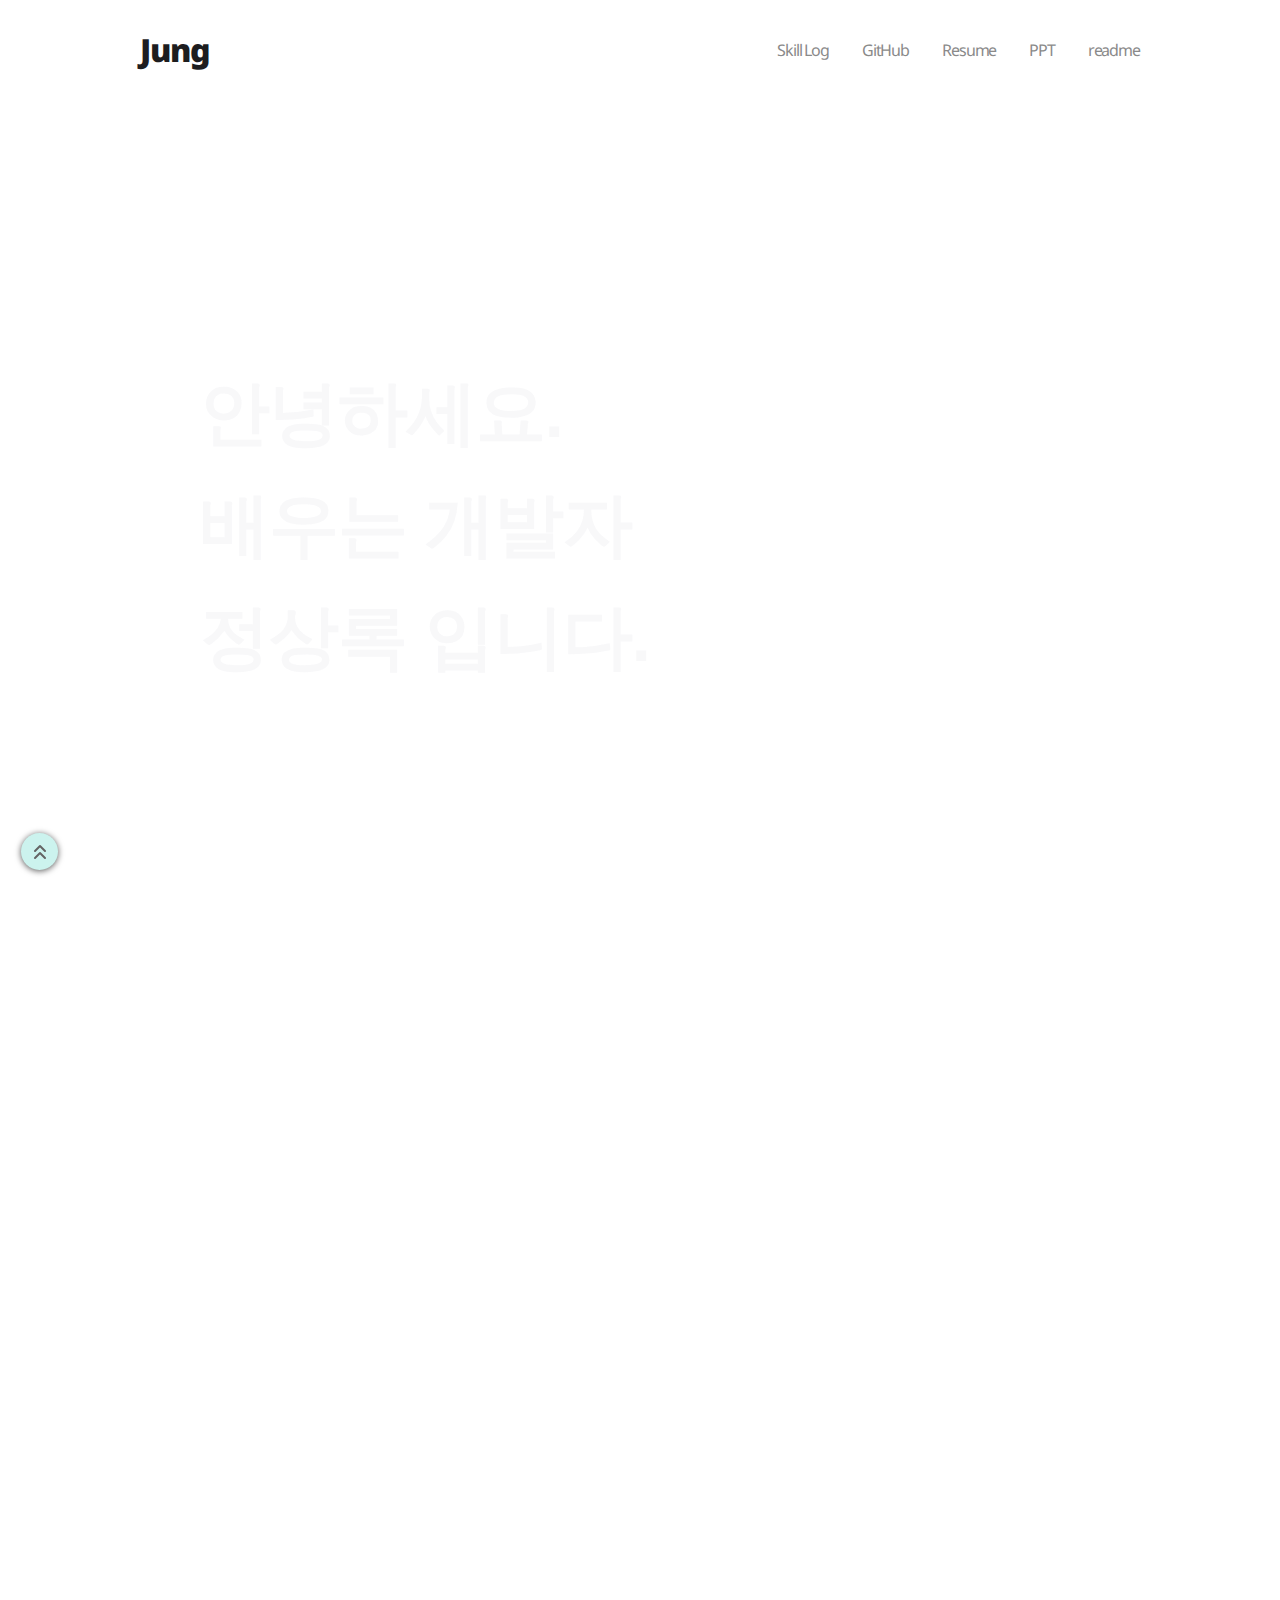
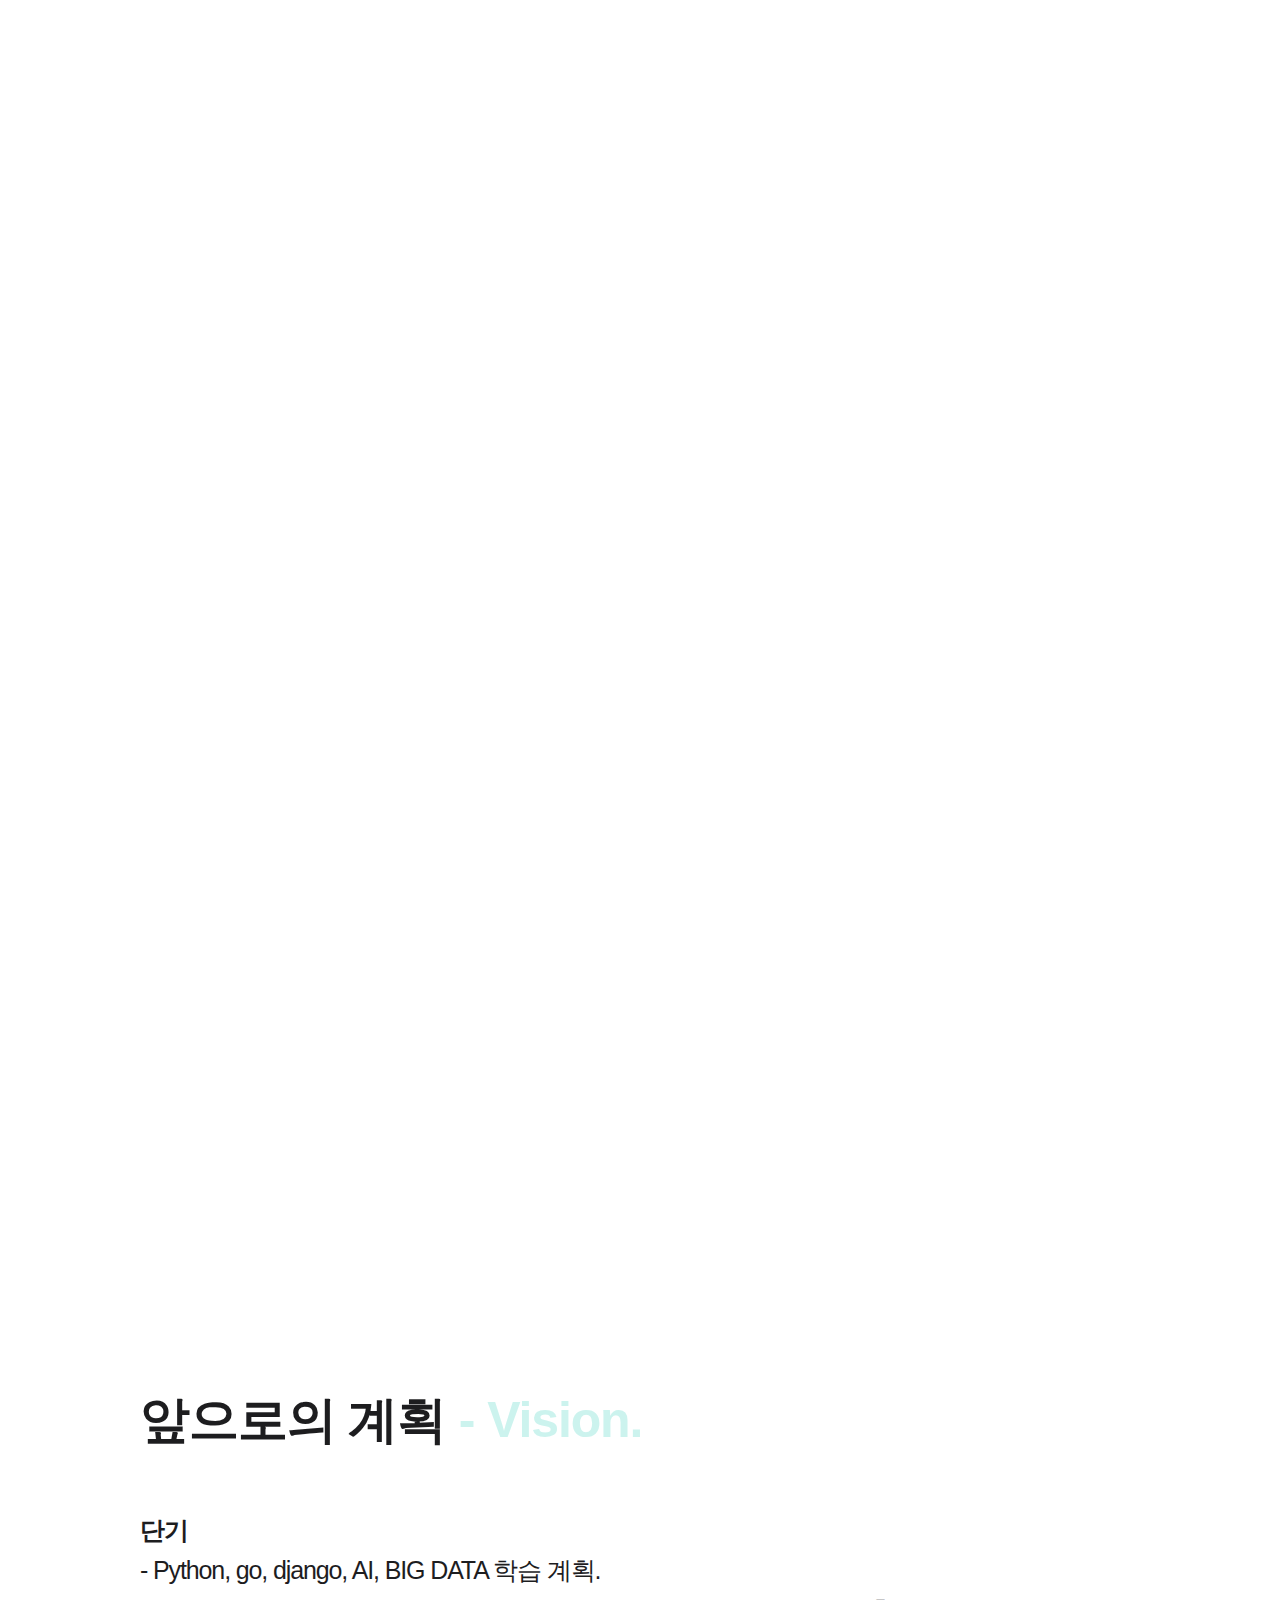
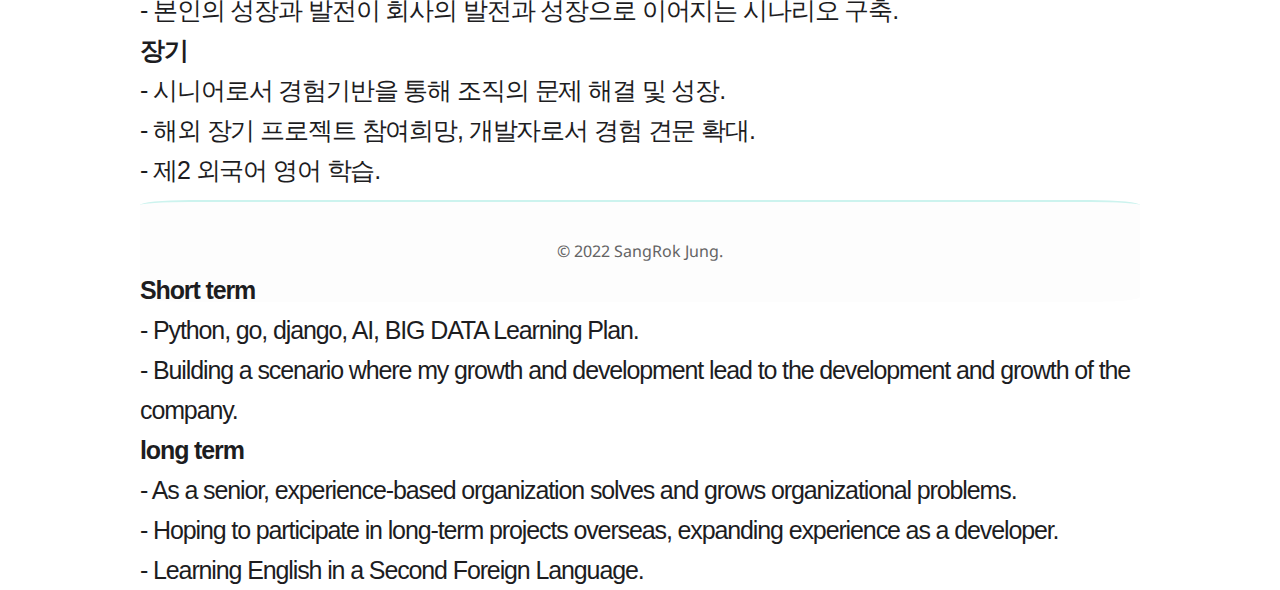
==== index.html @ 8a6626b7 "new" ====
<!DOCTYPE html>
<html lang="ko">
<head>
    <meta charset="UTF-8">
    <title>Document</title>
    <script src="./index.js"></script>

    <!-- <script src="./main.js"></script> -->
    <link rel="stylesheet" href="./reset.css">
    <link rel="stylesheet" href="./main.css">
    <link rel="stylesheet" href="./global.css">
    <link rel="preconnect" href="https://fonts.googleapis.com">
    <link rel="preconnect" href="https://fonts.gstatic.com" crossorigin>
    <link href="https://fonts.googleapis.com/css2?family=Noto+Sans:wght@400;600&display=swap" rel="stylesheet">

</head>
<body>
    <div class="container">
        <nav class="global-nav">
            <div class="global-nav-links">
                <a href="./index.html" class="global-nav-item-m" id="global-nav-item-home">
                    <p id="id_global_home_title" >Jung</p>
                </a>
                <div>
                    <a href="https://cruella-de-vil.tistory.com/" class="global-nav-item">Skill Log</a>
                    <a href="https://github.com/SangRokJung" class="global-nav-item">GitHub</a>
                    <a href="../PROJECT_PROFILE/ResumePage/Resume_index.html" class="global-nav-item">Resume</a>
                    <a href="../PROJECT_PROFILE/PPTpage/PPT_index.html" class="global-nav-item">PPT</a>
                    <a href="./readme" class="global-nav-item">readme</a>
                </div>
            </div>
        </nav>
        <nav class="local-nav">
            <div class="local-nav-links">
                <section id="section-0">
                    <div class="local-nav-links-0" id="id_local-nav-links-0">
                        <div class="local-nav-item-0 fadein-items0" id="div_id_h1">
                            <h1>안녕하세요.</h1>
                            <h1>배우는 개발자</h1>
                            <h1>정상록 입니다.</h1>
                        </div>
                        <div class="local-nav-item-0 fadein-items0" id="div_id_main_vidieo">
                            <video src="./이력서 영상.mp4" id="id_main_vidieo" autoplay loop muted></video>
                        </div>
                        <div class="local-nav-item" id="div_id_main_phto">
                            <img src="./capture/profile1.JPG" alt="" id="id_main_phto1">
                            <img src="./capture/profile7.JPG" alt="" id="id_main_phto2">
                            <img src="./capture/profile5.JPG" alt="" id="id_main_phto3">
                            <img src="./capture/profile6.JPG" alt="" id="id_main_phto4">
                        </div>
                    </div>
                </section>
                <section id="section-1">
                    <div class="local-nav-links-1">
                        <div id="id_title0">
                            <h1>꾸준함이 말미암아</h1><h1 id="id_color">,</h1>
                        </div>
                        <div id="id_title" class="local-nav-item fadein-items1">
                            <div id="div_id_title">
                                <p id="id_title_p" class="title_p1">Learn</p><p id="id_title_dot_1">, SkillLog</p>
                            </div>
                            <div id="div_blog_img">
                                <img src="./blog.png" alt="" id="id_blog_img">
                            </div>
                            <div id="id_learn_div">
                                <div id="id_js">
                                    <h1>JavaScript</h1>
                                    <div id="links_div1">
                                        <div id="links_div1-1">
                                            <a href="https://cruella-de-vil.tistory.com/29?category=1017829">Recursive Call</a>
                                            <a href="https://cruella-de-vil.tistory.com/35?category=1017829">Method Chaining</a>
                                            <a href="https://cruella-de-vil.tistory.com/36?category=1017829">IIFE</a>
                                            <a href="https://cruella-de-vil.tistory.com/37?category=1017829">Hoisting</a>
                                            <a href="https://cruella-de-vil.tistory.com/40?category=1017829">Object literal</a>
                                        </div>
                                        <div id="links_div1-2">
                                            <a href="https://cruella-de-vil.tistory.com/47?category=1017829">Scope</a>
                                            <a href="https://cruella-de-vil.tistory.com/47?category=1017829">Closure</a>
                                            <a href="https://cruella-de-vil.tistory.com/58?category=1017829">Class</a>
                                            <a href="https://cruella-de-vil.tistory.com/60?category=1017829">Inheritance</a>
                                            <a href="https://cruella-de-vil.tistory.com/62?category=1017829">DOM</a>
                                        </div>
                                    </div>
                                </div>
                                <div id="id_java">
                                    <h1>Java</h1>
                                    <div id="links_div2">
                                        <div id="links_div2-1">
                                            <a href="https://cruella-de-vil.tistory.com/75?category=1015189">Operator</a>
                                            <a href="https://cruella-de-vil.tistory.com/75?category=1015189">Literal</a>
                                            <a href="https://cruella-de-vil.tistory.com/76">process memorymap</a>
                                            <a href="https://cruella-de-vil.tistory.com/76">method</a>
                                            <a href="https://cruella-de-vil.tistory.com/86">inheritance</a>
                                        </div>
                                        <div id="links_div2-2">
                                            <a href="https://cruella-de-vil.tistory.com/85">list container</a>
                                            <a href="https://cruella-de-vil.tistory.com/83">constructor</a>
                                            <a href="https://cruella-de-vil.tistory.com/84">bubble sort</a>
                                            <a href="https://cruella-de-vil.tistory.com/85">list</a>
                                            <a href="https://cruella-de-vil.tistory.com/85">linked list</a>
                                        </div>
                                    </div>
                                </div>
                                <div id="id_mysql">
                                    <h1>MySql</h1>
                                    <div id="links_div3">
                                        <div id="links_div3-1">
                                            <a href="https://cruella-de-vil.tistory.com/17?category=1015460">Nomalization</a>
                                            <a href="https://cruella-de-vil.tistory.com/16?category=1015460">Data Modeling</a>
                                            <a href="https://cruella-de-vil.tistory.com/14?category=1015460">SubQuery</a>
                                            <a href="https://cruella-de-vil.tistory.com/6?category=1015460">Database</a>
                                        </div>
                                        <div id="links_div3-2">
                                            <a href="https://cruella-de-vil.tistory.com/5?category=1015460">DBMS</a>
                                            <a href="https://cruella-de-vil.tistory.com/9?category=1015460">Datatype, Constraint</a>
                                            <a href="https://cruella-de-vil.tistory.com/12?category=1015460">CRUD</a>
                                            <a href="https://cruella-de-vil.tistory.com/15?category=1015460">JOIN</a>
                                        </div>
                                    </div>
                                </div>
                                <div id="id_cs">
                                    <h1>CS</h1>
                                    <div id="links_div4">
                                        <div id="links_div4-1">
                                            <a href="https://cruella-de-vil.tistory.com/3?category=1015191">OSI7Layer</a>
                                            <a href="https://cruella-de-vil.tistory.com/3?category=1015191">ICT</a>
                                            <a href="https://cruella-de-vil.tistory.com/18?category=1015190">HTTP</a>
                                            <a href="https://cruella-de-vil.tistory.com/3?category=1015191">TCP/IP</a>
                                        </div>
                                        <div id="links_div4-2">
                                            <a href="https://cruella-de-vil.tistory.com/19?category=1015193">Process</a>
                                            <a href="https://cruella-de-vil.tistory.com/24?category=1015193">SDLC</a>
                                            <a href="https://cruella-de-vil.tistory.com/24?category=1015193">SOLID 5</a>
                                            <a href="https://cruella-de-vil.tistory.com/20?category=1015193">Operating System</a>
                                        </div>
                                        <div id="links_div4-3">
                                            <a href="https://cruella-de-vil.tistory.com/3?category=1015191">Communications system</a>
                                            <a href="https://cruella-de-vil.tistory.com/3?category=1015191">ASCII</a>
                                            <a href="https://cruella-de-vil.tistory.com/18?category=1015190">TCP/UDP</a>
                                            <a href="https://cruella-de-vil.tistory.com/3?category=1015191">Communication Protocol</a>
                                        </div>
                                    </div>
                                </div>
                            </div>
                        </div>
                    </div>
                    <div class="local-nav-links-2">
                        <div id="id_title" class="local-nav-item fadein-items2">
                            <div id="id_fadein-items2">
                                <p id="id_title_p">꾸준한 발전을 지향하며</p><p id="id_title_dot_2">,</p>
                            </div>
                            <h1 id="id_title_h1">
                                <strong>입대전</strong> <br>
                                - 대중음악 작/편곡가, 음향 엔지니어로 활동.<br>
                                - 롯데월드에 입사후 퇴근후 꾸준히 시간을 분배하여 정규 앨범 총기획, 뮤직비디오 
                                총기획 등 여러 프로젝트를 진행하며 결과물 제작 및 발표.<br>
                                <br>
                                <strong>전역후</strong> <br>
                                - 문제를 인지하고 해결하는 개발자의 직무가 적성에 맞다는 판단. <br>
                                - 각종 이슈 해결, 개발을 위해 꾸준한 학습중. <br>
                                <br><br>
                                
                                <strong>before joining the army</strong> <br>
                                - Act as a pop music writer/arranger and sound engineer. <br>
                                - After joining Lotte World, time was steadily distributed after work,
                                and various projects such as full-length album and music video were 
                                carried out to produce and present results.
                                <br><br>
                                <strong>after one's discharge from the army</strong> <br>
                                - Determination that the job of the developer who recognizes and
                                solves the problem is suitable. <br>
                                - I am continuously learning to solve and develop various issues.
                        
                                
                            <div class="div-history">
                                <ul class="history">
                                    <li><strong>2015년</strong>광휘고등학교 졸업</li>
                                    <li><strong>2017년</strong>백제예술대학교 졸업 <br> 
                                                                롯데월드 시큐리티 입사 
                                    </li>
                                    <li><strong>2019년</strong>롯데월드 시큐리티 퇴사 <br> 
                                                                <정규 앨범> 한결, 정상록 - 치유 <br>
                                                                <디지털 싱글> SPY - 남해안의 후예 
                                    </li>
                                    <li><strong>2021년</strong>육군 병장 만기 전역</li>
                                    <li><strong>2022년</strong><디지털 싱글> SPY - 무단횡단 </li>
                                </ul>
                            </div>
                        </div>
                    <div class="local-nav-links-3">
                        <div id="id_title" class="local-nav-item fadein-items3">
                            <p id="id_title_p" class="title_P">Skills</p><p id="id_title_dot">,</p>
                            <div id="id_subtitle_tag">
                                <div id="id_subtitle_tag_part1">
                                    <img src="./music.png" alt="" id="id_img_music">
                                    <p id="id_links-3-p-1">Music Technologies</p> <br>
                                </div>
                                <div id="id_subtitle_tag_part1_text">
                                    <h1>○ Logic Pro X</h1>
                                </div>
                                <div id="id_subtitle_tag_part2">
                                    <img src="./web.png" alt="" id="id_img_web">
                                    <p id="id_links-3-p-1">Web Technologies</p> <br>
                                </div>
                                <div id="id_subtitle_tag_part2_text">
                                    <h1>○ HTML:5, CSS, JavaScript, Java, MySQL</h1>
                                </div>
                            </div>
                        </div>
                    </div>
                </section>
                <section id="section-2">
                    <div id="fadein-items4">
                        <p>앞으로의 계획 </p><h2>&nbsp;- Vision.</h2>
                    </div>
                    <div id="fadein-items5">
                        <p id="id_item5_p">
                            <strong>단기</strong> <br>
                            - Python, go, django, AI, BIG DATA 학습 계획. <br>
                            - 본인의 성장과 발전이 회사의 발전과 성장으로 이어지는 시나리오 구축. <br>
                            <strong>장기</strong> <br>
                            - 시니어로서 경험기반을 통해 조직의 문제 해결 및 성장. <br>
                            - 해외 장기 프로젝트 참여희망, 개발자로서 경험 견문 확대. <br>
                            - 제2 외국어 영어 학습. <br>
                            <br><br>
                            <strong>Short term</strong> <br>
                            - Python, go, django, AI, BIG DATA Learning Plan.<br>
                            - Building a scenario where my growth and development lead to the development and growth of the company. <br>
                            <strong>long term</strong> <br>
                            - As a senior, experience-based organization solves and grows organizational problems. <br>
                            - Hoping to participate in long-term projects overseas, expanding experience as a developer. <br>
                            - Learning English in a Second Foreign Language.
                        </p>
                    </div>
                </section>
            </div>
        </nav>
        <footer>
            <div class="local-nav-links footer">
                <div id="id_out_copy">
                    <p>© 2022 SangRok Jung.</p>
                </div>
            </div>
        </footer>
        <div class="up_icon">
            <svg xmlns="http://www.w3.org/2000/svg" width="24" height="24" 
            viewBox="0 0 24 24" fill="none" stroke="currentColor" stroke-width="2" 
            stroke-linecap="round" stroke-linejoin="round">
                <polyline points="17 11 12 6 7 11"></polyline>
                <polyline points="17 18 12 13 7 18"></polyline>
            </svg>
        </div>
    </div>

    <!-- <script src="./main2.js"></script> -->
    <script src="./main2-1.js"></script>
    <script src="./section1_title.js"></script>
    <script src="./matchMedia.js"></script>
</body>
</html>
---- main.css ----
@charset "UTF-8"; 

html {
    font-family: 'Noto Sans', sans-serif;
    /* 글자간격 줄임 */
    letter-spacing: -0.07rem;
    font-size: 16px;
    color :#1d1d1f;
}


body {
    /*가로 스크롤을 없애준다.*/
    overflow-x: hidden;
}

a {
    text-decoration: none;
    color: #1d1d1f;
}

.container{
    color: rgb(100, 100, 100);
}

.local-nav-links{
    margin: 0 auto;
    max-width: 1000px;
}

/* section 0 START */
#section-0{

/* 
    flex-direction: column;
    justify-content: center;
    align-items: center;

    align-content: center; */
}

.local-nav-links-0{
    padding-top: 238px;
    position: static;
    flex-direction: column;
    justify-content: center;
}

.local-nav-links-0 h1{
    font-size: 70px;
    font-weight: 700;
    /* color : #1d1d1f; */
    color : #f5f5f7;
    font-family: Arial, "Helvetica Neue", Helvetica, sans-serif;
}

/* section 0 END */
/* section 1 START */
#section-1{
    width: 550px;
}

.local-nav-links-1{
    max-width: 1000px;
    /* display: flex; */
    justify-content: center;
    align-items: center;
}

#id_title #id_title_p{
    font-size: 50px;
    font-weight: 700;
    color : #1d1d1f;
    font-family: Arial, "Helvetica Neue", Helvetica, sans-serif;
    max-width: 531px;

    display: block;
    position: fixed;     
    top : 194px;
    /* left :250px; */
}

.title_P{
    text-decoration: underline #CCF3EE;
}
.title_p1{
    text-decoration: underline #CCF3EE;
}

#id_title_dot{
    font-size: 50px;
    font-weight: 700;
    font-family: Arial, "Helvetica Neue", Helvetica, sans-serif;
    position: fixed;
    top: 194px;
    color: #CCF3EE;
    padding-left: 127px;
}

#id_title_dot_1{
    cursor: default;
    font-size: 50px;
    font-weight: 700;
    font-family: Arial, "Helvetica Neue", Helvetica, sans-serif;
    position: fixed;
    top: 194px;
    color: #CCF3EE;
    padding-left: 132px;
}
#id_title_dot_2{
    font-size: 50px;
    font-weight: 700;
    font-family: Arial, "Helvetica Neue", Helvetica, sans-serif;
    position: fixed;
    top: 194px;
    color: #CCF3EE;
    padding-left: 447px;
}

#id_title h1{
    font-size: 25px;
    font-weight: 500;
    color: #1d1d1f;
    font-family: Arial, "Helvetica Neue", Helvetica, sans-serif;

}

#id_title_h1{
    max-width: 531px;
    display: block;
    position: fixed;
    top: 286px;
    text-align: left;
    margin-left: 1px;
}

.fadein-items0,
.fadein-items1,
.fadein-items2,
.fadein-items3{
    opacity: 0;
}

/* section 1 END */
.local-nav-line{
    display: flex;
    margin: 0 auto;
    border-bottom: 1px solid #8a8a8a;
    width: 1000px;
}

.local-nav-item{
    text-align: center;
    max-width: 1000px;
    display: flex;
    flex-direction: column;
    align-items: center;
    justify-content: center;
    align-content: center;
}
.local-nav-item-0{
    position: relative;
    pointer-events: none;
    /* text-align: left; */
}

.local-nav-links-2{
    /* display: flex; */
    position: fixed;
    align-items: center;
    max-width: 1000px;
}

#id_local-nav-links-0{
    z-index: auto;
}

#div_id_h1{
    z-index: 2;
    position: absolute;
    padding-top: 54px;
    padding-left: 60px;
}

#div_id_main_vidieo{
    z-index: 1;
    position: absolute;
    top: 230px;

    max-width: 1000px;
    align-items: center;
}

#id_main_vidieo {
    pointer-events: none;

    display: block;
    width: 100%;
    height: 100%;

    border-radius: 25% 10%;
    text-align: center;
}

.div-history{
    position: fixed;
    padding-left: 717px;
}

.history{
    display: block;
    position: fixed;
    top: 232px;
    /* left: 750px; */

    visibility: visible;

    background-repeat: no-repeat;
    background-image: url(./line.png);
    /* background-image: -webkit-image-set(url(./line.png) 1x, url(./line.png) 2x, url(./line.png) 3x); */
    background-position-x: 0;
    background-position-y: 2px;
    height:1300px;
    
}

.history li{
    font-weight: 900;
    width: 286px;
    left: -6px;
    position: relative;
    height: 161px;
    font-size: 18px;
    text-align: left;
    padding-left: 48px;
    top: 2px;

    background-repeat: no-repeat;
    background-image: url(./img-dot.png);
    /* background-image: -webkit-image-set(url(./img-dot.png) 1x, url(./img-dot.png) 2x, url(./img-dot.png) 3x); */
}
.history li strong{
    display: block;
    margin-bottom: 5px;
    font-size: 26px;
    color: #60d6e0;
}

#local-nav-input {
    margin-left: 5px;
    width: 139px;
    height: 22px;
    border: 1px solid #1d1d1f;
}

#local-nav-btn{
    /* display: inline-block;
    text-align: center; */
    cursor: pointer;

    margin-left: 5px;
    
    background-color: #0071e3;
    color: #fff;
    border-radius: 980px;
    line-height: 1.4;
    font-size: 12px;
    font-weight: 400;

    min-width: 23px;
    padding-left: 11px;
    padding-right: 11px;
    padding-top: 4px;
    padding-bottom: 4px;

    -webkit-transition-duration: 0.4s; /* Safari */
    transition-duration: 0.4s;
}
#local-nav-btn:hover {
    background: tomato; 
    color: white;
}

.local-tag-set{
    display: inline;
    float: left;
    line-height: 44px;
    max-width: 760px;
}

.local-tag-add{
    text-align: right;
    line-height: 44px;
}

.new-tag-btn{
    cursor: pointer;

    margin-left: 5px;
    
    background-color: #67c75a;
    color: #fff;
    border-radius: 980px;
    line-height: 1.4;
    font-size: 12px;
    font-weight: 400;

    min-width: 23px;
    padding-left: 11px;
    padding-right: 11px;
    padding-top: 4px;
    padding-bottom: 4px;

    -webkit-transition-duration: 0.2s; /* Safari */
    transition-duration: 0.2s;
}
.new-tag-btn:hover {
    background: rgb(90, 90, 90); 
    color: white;
}

#id_subtitle_tag{
    text-align: left;
}

#id_subtitle_tag_part1{
    top: 467px;
}
#id_subtitle_tag_part2{
    top: 308px;
}

#id_subtitle_tag_part1,
#id_subtitle_tag_part2{
    width: 1000px;
    display: flex;
    position: fixed;
    justify-content: flex-start;
    align-items: center;
    flex-direction: row;
    
}

#id_img_music,
#id_img_web{
    width: 50px;
}

#id_subtitle_tag_part1_text{
    top: 551px;
}
#id_subtitle_tag_part2_text{
    top: 397px;
}

#id_subtitle_tag_part2_text,
#id_subtitle_tag_part1_text{
    width: 1000px;
    display: flex;
    position: fixed;
    justify-content: flex-start;
    align-items: center;
    flex-direction: row;
    padding-left: 71px;
}


#id_title #id_links-3-p-1,
#id_title #id_links-3-p-2,
#id_title #id_links-3-p-3,
#id_title #id_links-3-p-4{
    font-size: 40px;
    font-weight: 900;
    color: #1d1d1f;
    font-family: Arial, "Helvetica Neue", Helvetica, sans-serif;
    padding-left: 20px;
}

#id_out_copy{
    letter-spacing: 0rem;
}

.footer{
    border-top : solid 2px #CCF3EE;
    border-radius: 5%;

    max-width: 1000px;
    height: 100px;
    background-color: #fdfdfd;

    display: flex;
    flex-direction: column;
    justify-content: center;
    text-align: center;
    align-items: center;
}

.up_icon{
    cursor: pointer;
    border-radius: 100%;
    background-color: #CCF3EE;
    box-shadow: 0px 1px 6px rgb(88, 88, 88);
    width: 37px;
    height: 37px;

    position: sticky;

    bottom: 30px;
    left: 21px;

    display: flex;
    align-items: center;
    text-align: center;
    justify-content: center;
}

#id_learn_div{
    max-width: 1000px;
    display: flex;
    flex-direction: column;

    position: fixed;
    top: 360px;
    text-align: left;
    height: 578px;

    justify-content: space-between;
    align-content: flex-start;

    z-index: 1;
}

#id_learn_div h1{
    font-size: 30px;
}

#id_js,
#id_java,
#id_mysql,
#id_cs{
    display: flex;
    flex-direction: row;
    width: 1000px;
    justify-content: space-between;
}

#links_div1,
#links_div2,
#links_div3,
#links_div4{
    display: flex;
    width: 795px;
    flex-direction: column;
    align-items: flex-end;
    
}

#fadein-items4{
    padding-top: 480px;
    display: flex;
    flex-direction: row;
}

#fadein-items4 h2{
    font-size: 50px;
    font-weight: 700;
    font-family: Arial, "Helvetica Neue", Helvetica, sans-serif;
    color: #CCF3EE;
}

#fadein-items4 p{
    font-size: 50px;
    font-weight: 700;
    font-family: Arial, "Helvetica Neue", Helvetica, sans-serif;

    color: #1d1d1f;
}

#links_div1-1,
#links_div1-2,
#links_div1-3,
#links_div1-4,
#links_div1-5,
#links_div2-1,
#links_div2-2,
#links_div2-3,
#links_div3-1,
#links_div3-2,
#links_div4-1,
#links_div4-2,
#links_div4-3{
    width: 100%;
    display: flex;
    flex-direction: row;
    justify-content: space-between;
    align-items: center;
    height: 34px;
}


#links_div1-1 a,
#links_div1-2 a,
#links_div1-3 a,
#links_div1-4 a,
#links_div1-5 a,
#links_div2-1 a,
#links_div2-2 a,
#links_div3-1 a,
#links_div3-2 a,
#links_div4-1 a,
#links_div4-2 a,
#links_div4-3 a{
    cursor: pointer;
    margin-left: 5px;
    background-color: #0071e3;
    color: #fff;
    border-radius: 980px;
    line-height: 1.4;
    font-size: 16px;
    font-weight: 400;
    min-width: 1px;
    padding-left: 11px;
    padding-right: 11px;
    padding-top: 4px;
    padding-bottom: 4px;
    -webkit-transition-duration: 0.4s;
    transition-duration: 0.4s;
}

#links_div1-1 a:hover,
#links_div1-2 a:hover,
#links_div2-1 a:hover,
#links_div2-2 a:hover,
#links_div3-1 a:hover,
#links_div3-2 a:hover,
#links_div4-1 a:hover,
#links_div4-2 a:hover,
#links_div4-3 a:hover{
    background-color: #89a3bd;
    color: #fff;
}


#id_main_phto1,
#id_main_phto2,
#id_main_phto3,
#id_main_phto4,
#id_main_phto5{
    position: fixed;
    width: 1000px;
    top: 235px;

    border-radius: 30px;

    opacity: 0;

}

#id_main_phto2{
    top: 140px;
}

#id_main_phto3{
    width: 700px;
    top: 67px;
}

#id_main_phto4{
    width: 700px;
    top: 208px;
}

#id_title0{
    opacity: 0;
    font-size: 100px;
    font-weight: 700;
    color: #1d1d1f;
    font-family: Arial, "Helvetica Neue", Helvetica, sans-serif;
    max-width: 1000px;
    display: block;
    position: fixed;
    top: 368px;
    display: flex;
    justify-content: flex-start;
    flex-direction: row;
    align-items: center;
}

#id_color{
    color: #CCF3EE;
    /* position: fixed;
    top: 571px; */
}

#fadein-items5{
    padding-top: 50px;
}


#fadein-items5 p{
    font-size: 25px;
    /* font-weight: 700; */
    font-family: Arial, "Helvetica Neue", Helvetica, sans-serif;
    color: #1d1d1f;
}

#div_blog_img{
    display: none;
    opacity: 0;
    position: fixed;
    width: 1000px;
    top: 320px;
    z-index: 2;
}

#id_blog_img{
    max-width: 1000px;
}

#id_fadein-items2{
    display: flex;
    flex-direction: row;
}
---- global.css ----
@charset "UTF-8"; 



.global-nav{
    height: 100px;
    /* background-color: #fdfdfd; */
    border-top: #333333;
    border-bottom: #333333;
}

.global-nav-links{
    /* flex처리, 균일하게 배치 */
    /* display: flex;
    justify-content: space-between;
    align-items: center; */

    /* 너비 및 마진설정 */
    max-width: 1000px;
    margin: 0 auto;
    height: 100%;
    line-height: 48px;
    padding: 0 22px;

    display: flex;
    -webkit-box-pack: justify;
    justify-content: space-between;
    align-items: center;
}

.global-nav-links-m{
    display: inline;
    justify-content: center;
    max-width: 300px;
    margin: 0 auto;
}

#id_global_home_title{
    color: #1d1d1f;
    font-size: 2rem;
    font-weight: 900;
    /* -webkit-transition-duration: 0.1s; Safari */
    /* transition-duration: 0.1; */
}

#id_global_home_title:hover{
    text-decoration: underline #CCF3EE;
    color: #CCF3EE;
}

.global-nav-item{
    color: #8a8a8a;
    font-size: .875rem!;
    line-height: 1.25rem!;
    font-weight: 400;
    font-style: normal;
    -webkit-transition-duration: 0.2s; /* Safari */
    transition-duration: 0.2s;

}

.global-nav-item:hover{
    color: #CCF3EE;
}

.global-nav-item-home-1{
    position: absolute;
    clip: rect(1px, 1px, 1px, 1px);
    -webkit-clip-path: inset(0px 0px 99.9% 99.9%);
    clip-path: inset(0px 0px 99.9% 99.9%);
    overflow: hidden;
    height: 1px;
    width: 1px;
    padding: 0;
    border: 0;
    top: 50%;
}

.global-nav-item:not(.global-nav-item:nth-child(1)){
    margin-left: 30px;
}

.global-nav-item:nth-child(6){
    float: right;
}
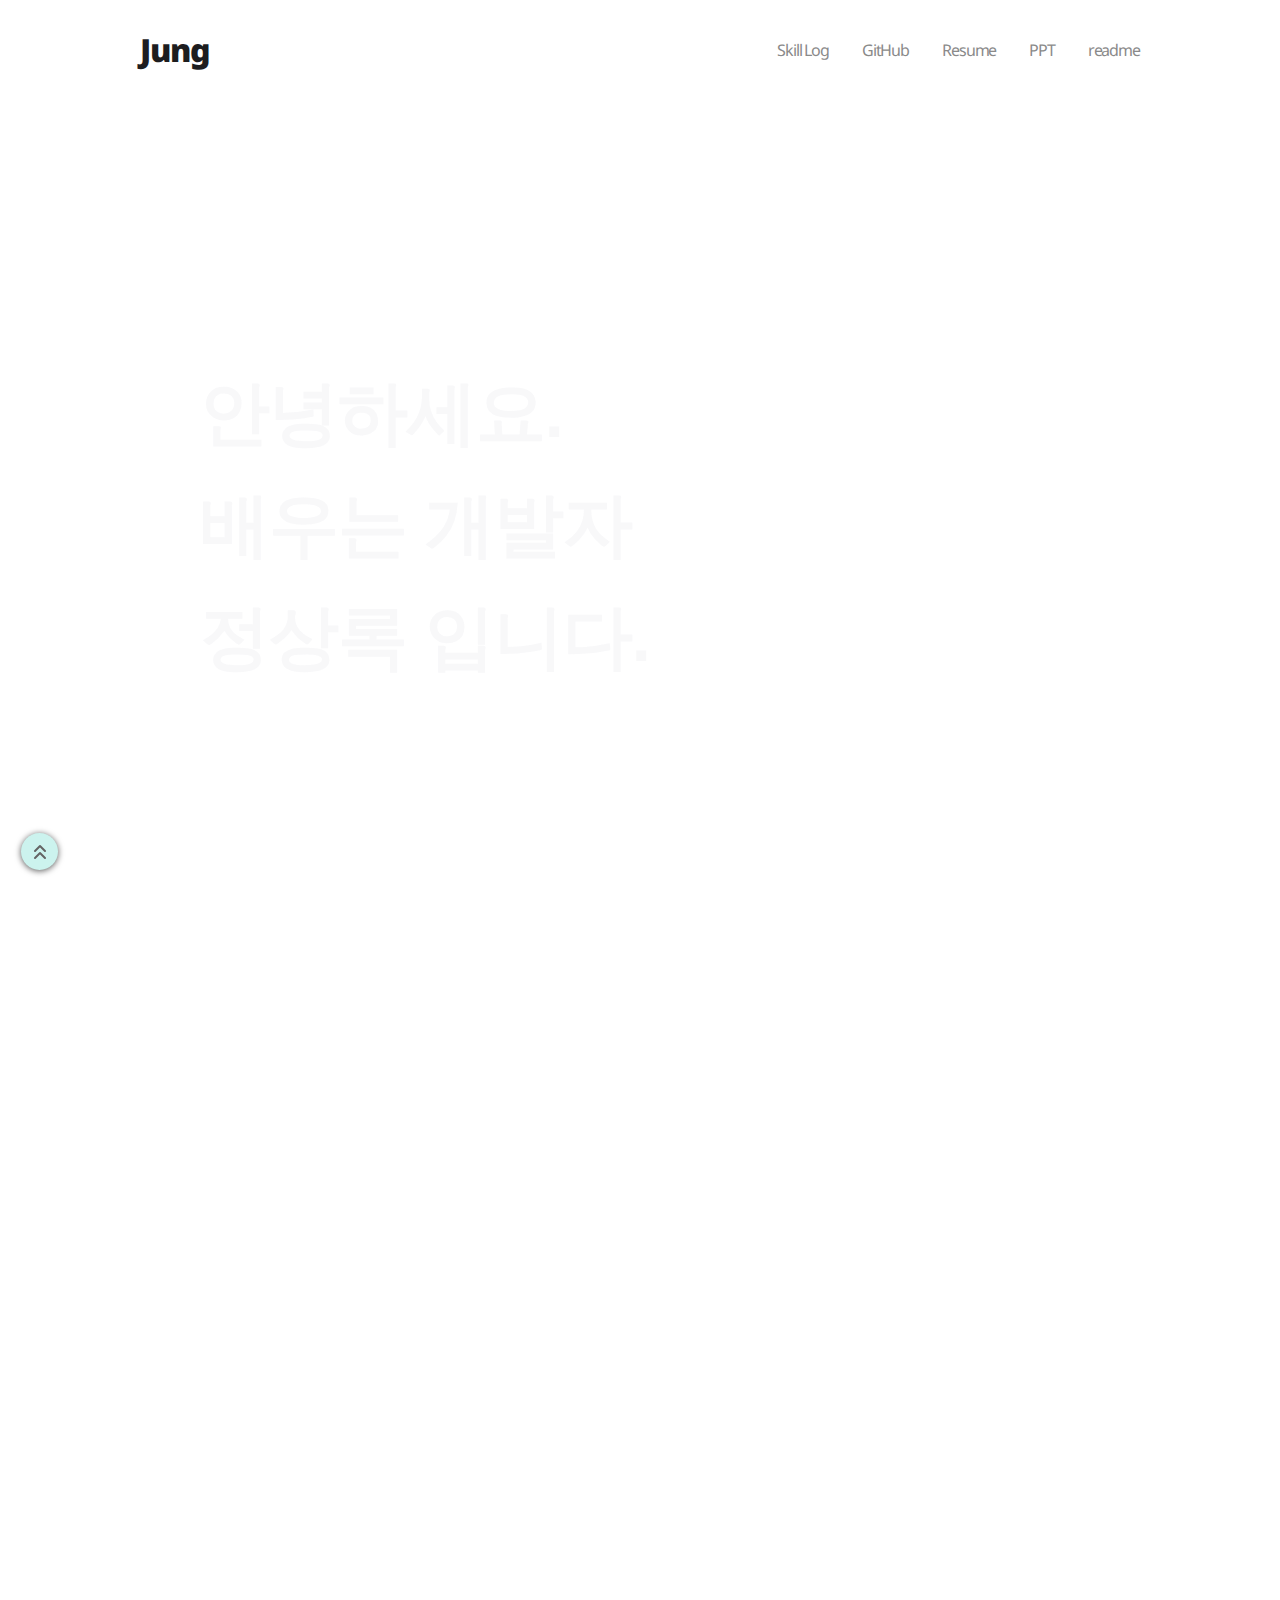
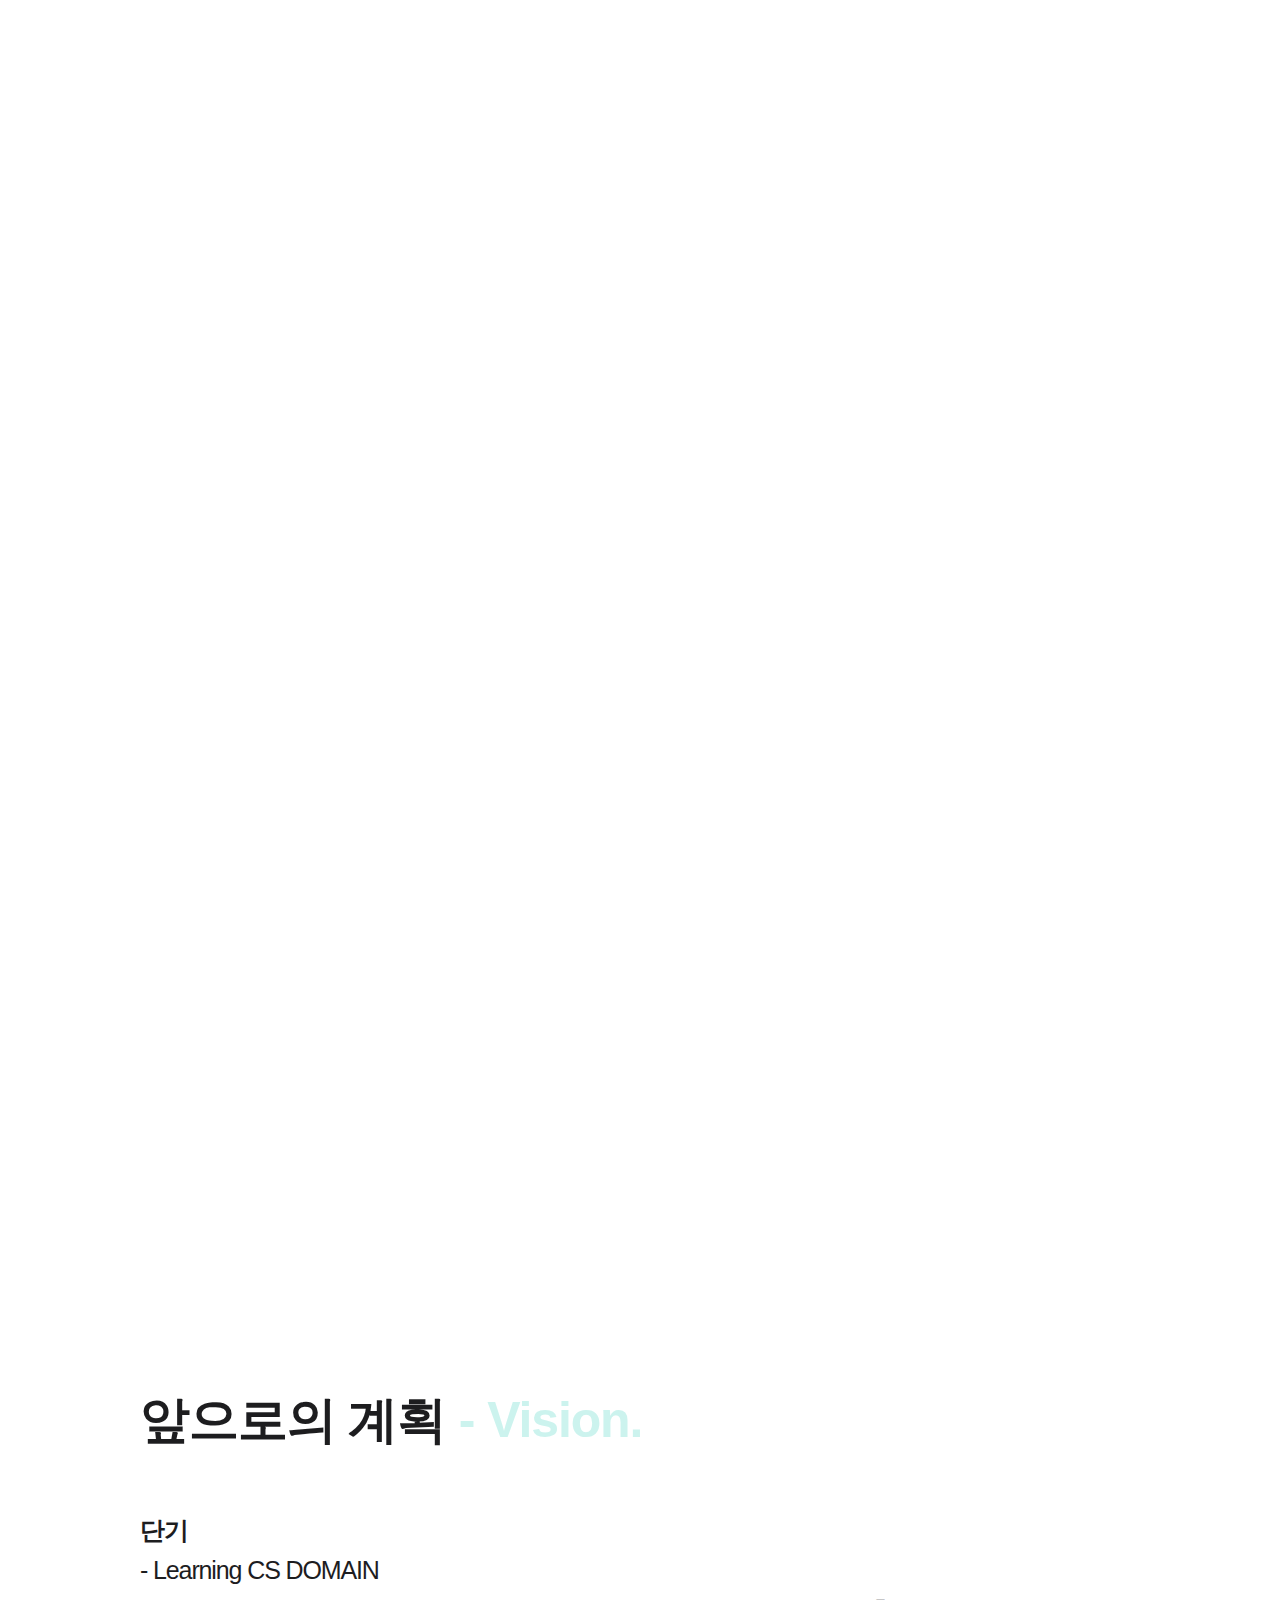
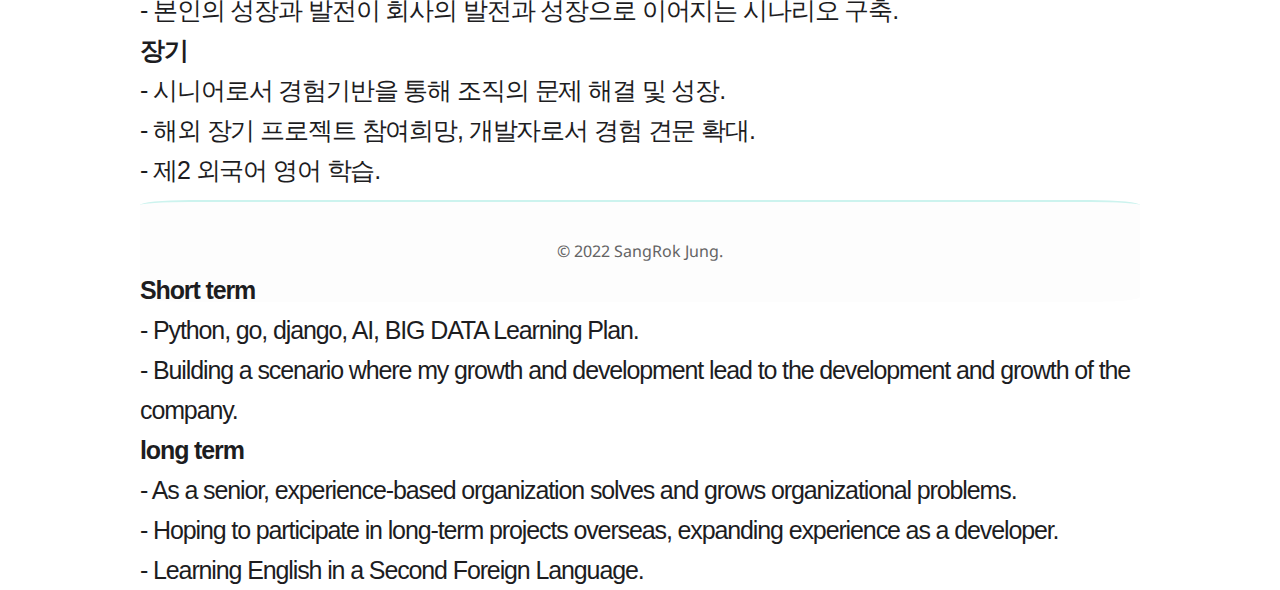
==== commit 86a74c84: "update 2023" ====
--- a/index.html
+++ b/index.html
@@ -102,7 +102,7 @@
                                     </div>
                                 </div>
                                 <div id="id_mysql">
-                                    <h1>MySql</h1>
+                                    <h1>SQL</h1>
                                     <div id="links_div3">
                                         <div id="links_div3-1">
                                             <a href="https://cruella-de-vil.tistory.com/17?category=1015460">Nomalization</a>
@@ -138,6 +138,34 @@
                                             <a href="https://cruella-de-vil.tistory.com/3?category=1015191">ASCII</a>
                                             <a href="https://cruella-de-vil.tistory.com/18?category=1015190">TCP/UDP</a>
                                             <a href="https://cruella-de-vil.tistory.com/3?category=1015191">Communication Protocol</a>
+                                        </div>
+                                    </div>
+                                </div>
+                                <div id="id_python">
+                                    <h1>Python</h1>
+                                    <div id="links_div4">
+                                        <div id="links_div4-1">
+                                            <a href="https://cruella-de-vil.tistory.com/266">Tensorflow</a>
+                                            <a href="https://cruella-de-vil.tistory.com/262">openCV</a>
+                                            <a href="https://cruella-de-vil.tistory.com/246">Regression</a>
+                                            <a href="https://cruella-de-vil.tistory.com/242">Funcional API</a>
+                                        </div>
+                                        <div id="links_div4-2">
+                                            <a href="https://cruella-de-vil.tistory.com/215">Seaborn</a>
+                                            <a href="https://cruella-de-vil.tistory.com/205">Pandas</a>
+                                            <a href="https://cruella-de-vil.tistory.com/203">Numpy</a>
+                                            <a href="https://cruella-de-vil.tistory.com/206">Selenium</a>
+                                        </div>
+                                    </div>
+                                </div>
+                                <div id="id_docker">
+                                    <h1>Docker</h1>
+                                    <div id="links_div4">
+                                        <div id="links_div4-1">
+                                            <a href="">image</a>
+                                            <a href="">container</a>
+                                            <a href="">docker-compose</a>
+                                            <a href="">volume</a>
                                         </div>
                                     </div>
                                 </div>
@@ -196,14 +224,35 @@
                                     <p id="id_links-3-p-1">Music Technologies</p> <br>
                                 </div>
                                 <div id="id_subtitle_tag_part1_text">
-                                    <h1>○ Logic Pro X</h1>
+                                    <h1>○ LogicPro X, Ozone, UAD, WAVES, Serum, Splice</h1>
                                 </div>
                                 <div id="id_subtitle_tag_part2">
                                     <img src="./web.png" alt="" id="id_img_web">
-                                    <p id="id_links-3-p-1">Web Technologies</p> <br>
+                                    <p id="id_links-3-p-1">WEB</p> <br>
                                 </div>
                                 <div id="id_subtitle_tag_part2_text">
-                                    <h1>○ HTML:5, CSS, JavaScript, Java, MySQL</h1>
+                                    <h1>○ HTML:5, CSS, JavaScript</h1>
+                                </div>
+                                <div id="id_subtitle_tag_part3">
+                                    <img src="./web.png" alt="" id="id_img_web">
+                                    <p id="id_links-3-p-1">Back-End</p> <br>
+                                </div>
+                                <div id="id_subtitle_tag_part3_text">
+                                    <h1>○ Python, Fast-API, REST-API, Java </h1>
+                                </div>
+                                <div id="id_subtitle_tag_part4">
+                                    <img src="./web.png" alt="" id="id_img_web">
+                                    <p id="id_links-3-p-1">Cloud</p> <br>
+                                </div>
+                                <div id="id_subtitle_tag_part4_text">
+                                    <h1>○ AWS[EC2, IAM, S3, ECS, ECR], Docker </h1>
+                                </div>
+                                <div id="id_subtitle_tag_part5">
+                                    <img src="./web.png" alt="" id="id_img_web">
+                                    <p id="id_links-3-p-1">DL/ML</p> <br>
+                                </div>
+                                <div id="id_subtitle_tag_part5_text">
+                                    <h1>○ Pyton, matplotlib, Pandas, tensorflow, jupyter-lab, numpy </h1>
                                 </div>
                             </div>
                         </div>
@@ -216,7 +265,7 @@
                     <div id="fadein-items5">
                         <p id="id_item5_p">
                             <strong>단기</strong> <br>
-                            - Python, go, django, AI, BIG DATA 학습 계획. <br>
+                            - Learning CS DOMAIN  <br>
                             - 본인의 성장과 발전이 회사의 발전과 성장으로 이어지는 시나리오 구축. <br>
                             <strong>장기</strong> <br>
                             - 시니어로서 경험기반을 통해 조직의 문제 해결 및 성장. <br>
--- a/main.css
+++ b/main.css
@@ -324,14 +324,24 @@
 }
 
 #id_subtitle_tag_part1{
-    top: 467px;
+    top: 675px;
 }
 #id_subtitle_tag_part2{
     top: 308px;
 }
-
-#id_subtitle_tag_part1,
-#id_subtitle_tag_part2{
+#id_subtitle_tag_part3{
+    top: 405px;
+}
+#id_subtitle_tag_part4{
+    top: 499px;
+}
+#id_subtitle_tag_part5{
+    top: 582px;
+}
+
+
+
+#id_subtitle_tag_part1, #id_subtitle_tag_part2, #id_subtitle_tag_part3, #id_subtitle_tag_part4, #id_subtitle_tag_part5{
     width: 1000px;
     display: flex;
     position: fixed;
@@ -347,14 +357,23 @@
 }
 
 #id_subtitle_tag_part1_text{
-    top: 551px;
+    top: 730px;
 }
 #id_subtitle_tag_part2_text{
-    top: 397px;
-}
-
-#id_subtitle_tag_part2_text,
-#id_subtitle_tag_part1_text{
+    top: 368px;
+}
+#id_subtitle_tag_part3_text{
+    top: 460px;
+}
+#id_subtitle_tag_part4_text{
+    top: 549px;
+}
+#id_subtitle_tag_part5_text{
+    top: 636px;
+}
+
+
+#id_subtitle_tag_part2_text, #id_subtitle_tag_part1_text, #id_subtitle_tag_part3_text, #id_subtitle_tag_part4_text, #id_subtitle_tag_part5_text{
     width: 1000px;
     display: flex;
     position: fixed;
@@ -365,10 +384,7 @@
 }
 
 
-#id_title #id_links-3-p-1,
-#id_title #id_links-3-p-2,
-#id_title #id_links-3-p-3,
-#id_title #id_links-3-p-4{
+#id_title #id_links-3-p-1, #id_title #id_links-3-p-2, #id_title #id_links-3-p-3, #id_title #id_links-3-p-4{
     font-size: 40px;
     font-weight: 900;
     color: #1d1d1f;
@@ -420,7 +436,7 @@
     flex-direction: column;
 
     position: fixed;
-    top: 360px;
+    top: 302px;
     text-align: left;
     height: 578px;
 
@@ -434,10 +450,7 @@
     font-size: 30px;
 }
 
-#id_js,
-#id_java,
-#id_mysql,
-#id_cs{
+#id_js, #id_java, #id_mysql, #id_cs, #id_python, #id_docker{
     display: flex;
     flex-direction: row;
     width: 1000px;
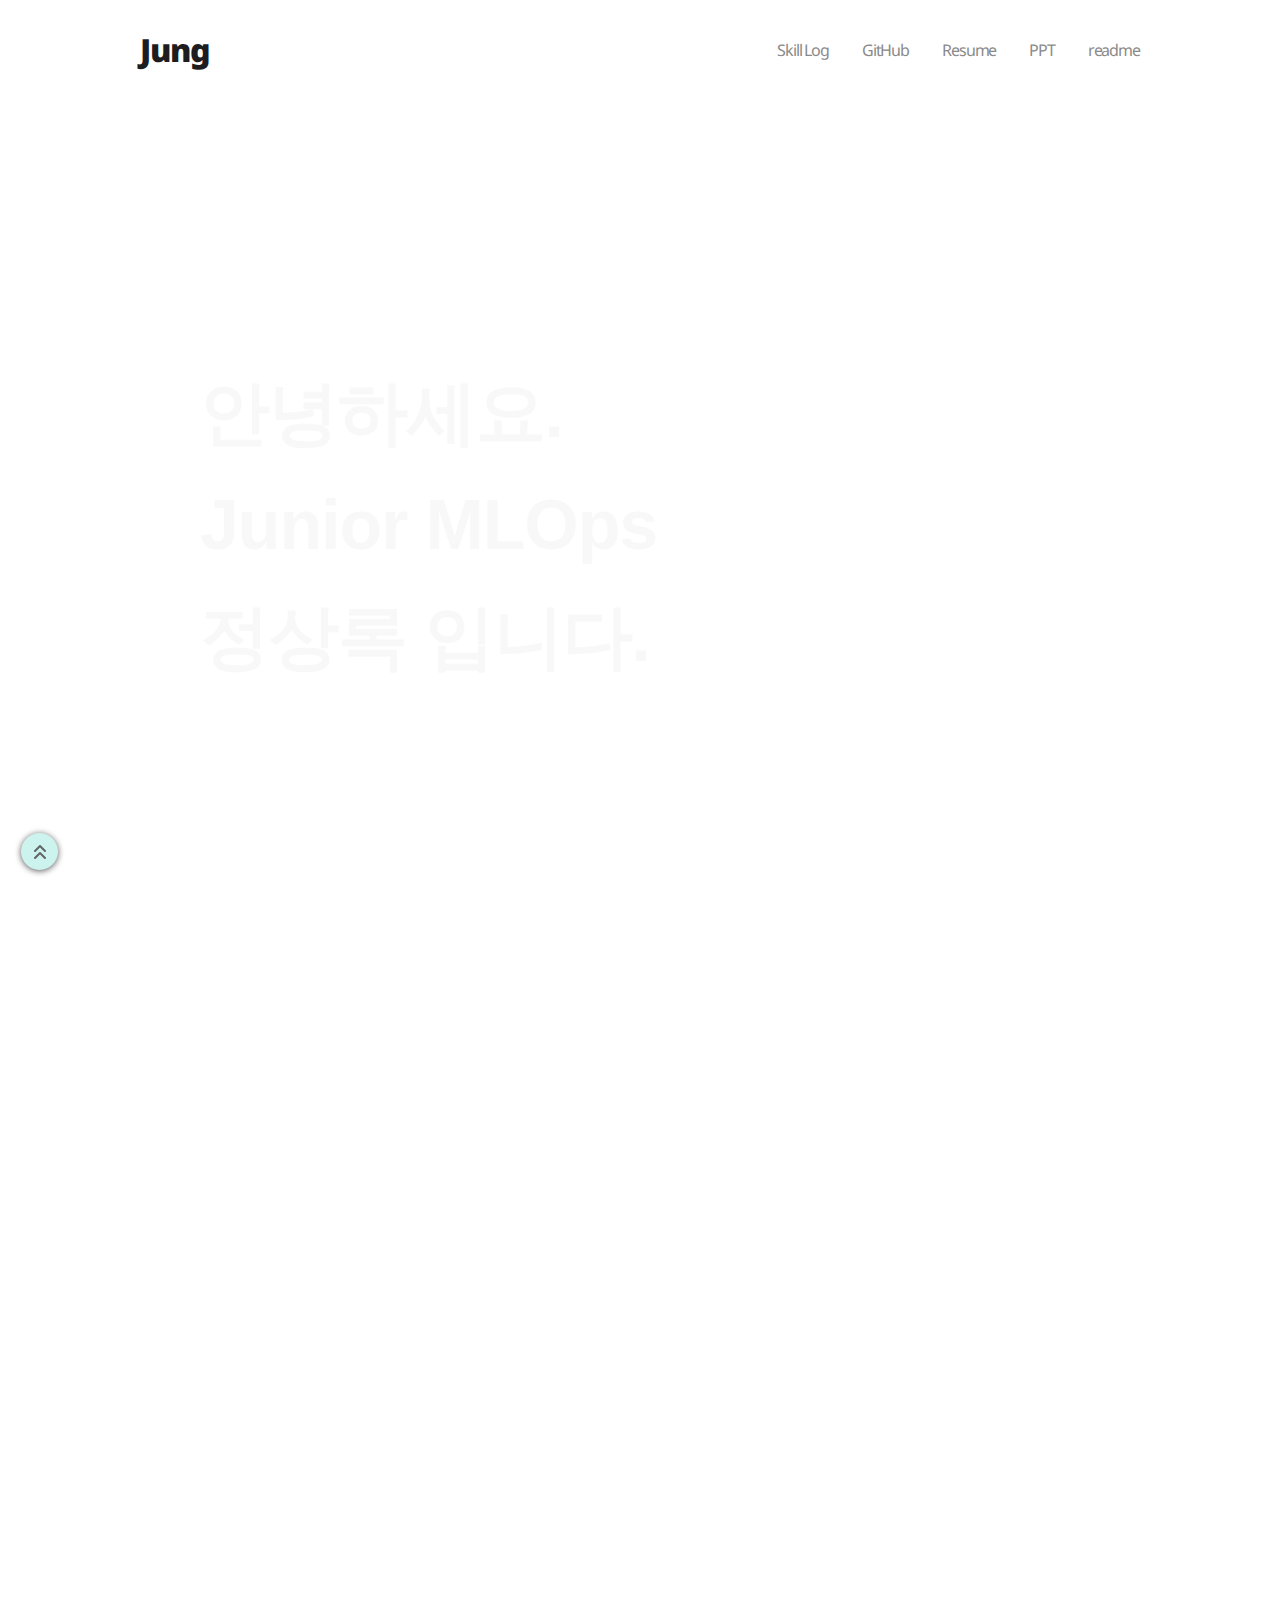
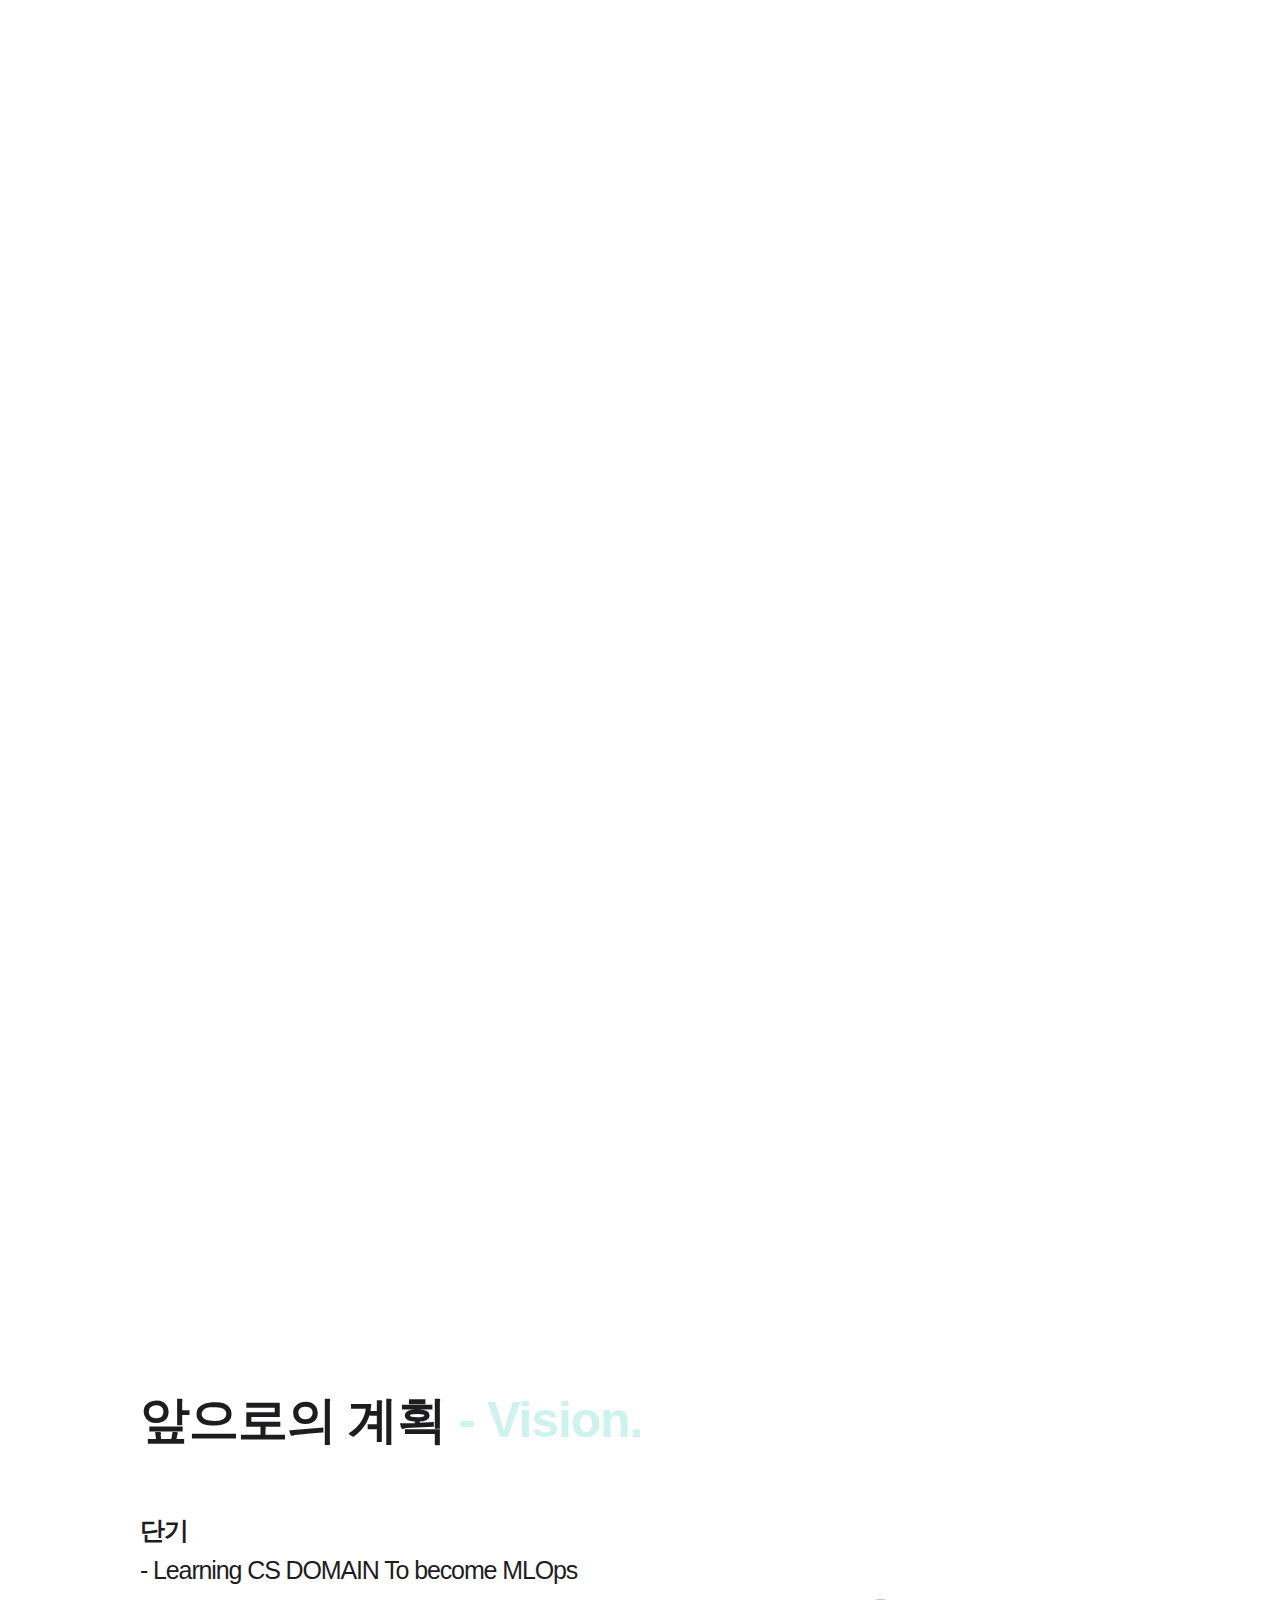
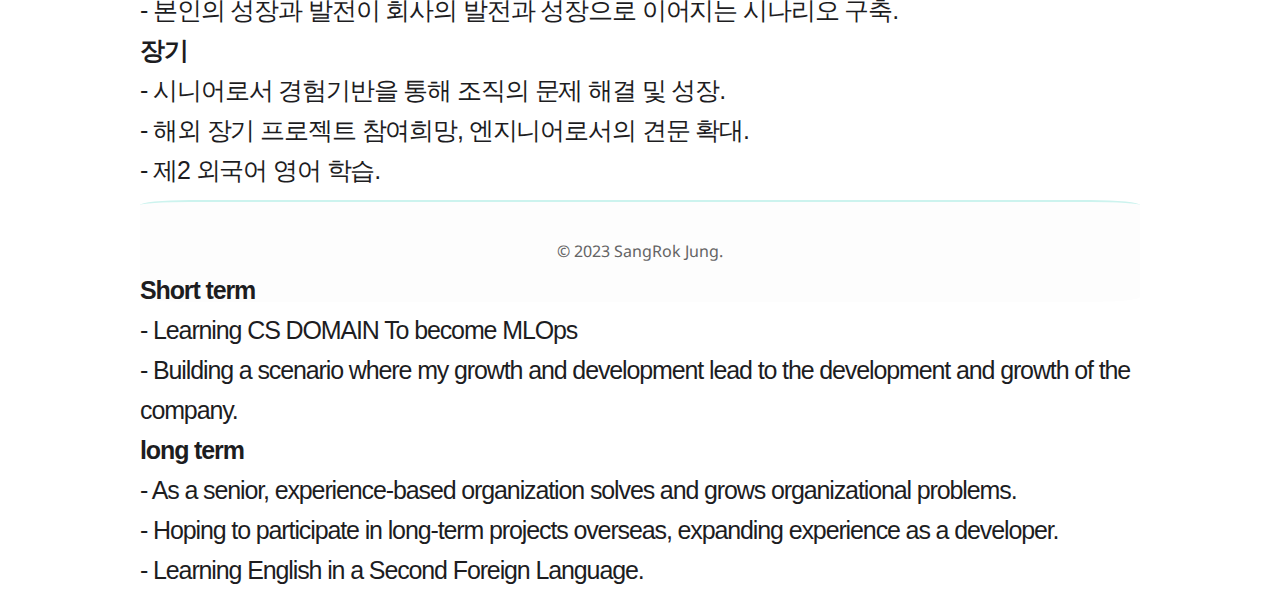
==== commit 93bb5a52: "2023 update" ====
--- a/index.html
+++ b/index.html
@@ -36,7 +36,7 @@
                     <div class="local-nav-links-0" id="id_local-nav-links-0">
                         <div class="local-nav-item-0 fadein-items0" id="div_id_h1">
                             <h1>안녕하세요.</h1>
-                            <h1>배우는 개발자</h1>
+                            <h1>Junior MLOps</h1>
                             <h1>정상록 입니다.</h1>
                         </div>
                         <div class="local-nav-item-0 fadein-items0" id="div_id_main_vidieo">
@@ -211,7 +211,9 @@
                                                                 <디지털 싱글> SPY - 남해안의 후예 
                                     </li>
                                     <li><strong>2021년</strong>육군 병장 만기 전역</li>
-                                    <li><strong>2022년</strong><디지털 싱글> SPY - 무단횡단 </li>
+                                    <li><strong>2022년</strong><디지털 싱글> SPY - 무단횡단 <br>
+                                                                [EZEN Academy] Learning HTML:5, CSS, JavaScript, Java <br>
+                                                                [Platdata] Pyton, Pandas, openCV, Tensorflow, selenium, AWS, Dcoker, Fast-API, REST-API</li>
                                 </ul>
                             </div>
                         </div>
@@ -265,15 +267,15 @@
                     <div id="fadein-items5">
                         <p id="id_item5_p">
                             <strong>단기</strong> <br>
-                            - Learning CS DOMAIN  <br>
+                            - Learning CS DOMAIN To become MLOps  <br>
                             - 본인의 성장과 발전이 회사의 발전과 성장으로 이어지는 시나리오 구축. <br>
                             <strong>장기</strong> <br>
                             - 시니어로서 경험기반을 통해 조직의 문제 해결 및 성장. <br>
-                            - 해외 장기 프로젝트 참여희망, 개발자로서 경험 견문 확대. <br>
+                            - 해외 장기 프로젝트 참여희망, 엔지니어로서의 견문 확대. <br>
                             - 제2 외국어 영어 학습. <br>
                             <br><br>
                             <strong>Short term</strong> <br>
-                            - Python, go, django, AI, BIG DATA Learning Plan.<br>
+                            - Learning CS DOMAIN To become MLOps <br>
                             - Building a scenario where my growth and development lead to the development and growth of the company. <br>
                             <strong>long term</strong> <br>
                             - As a senior, experience-based organization solves and grows organizational problems. <br>
@@ -287,7 +289,7 @@
         <footer>
             <div class="local-nav-links footer">
                 <div id="id_out_copy">
-                    <p>© 2022 SangRok Jung.</p>
+                    <p>© 2023 SangRok Jung.</p>
                 </div>
             </div>
         </footer>
